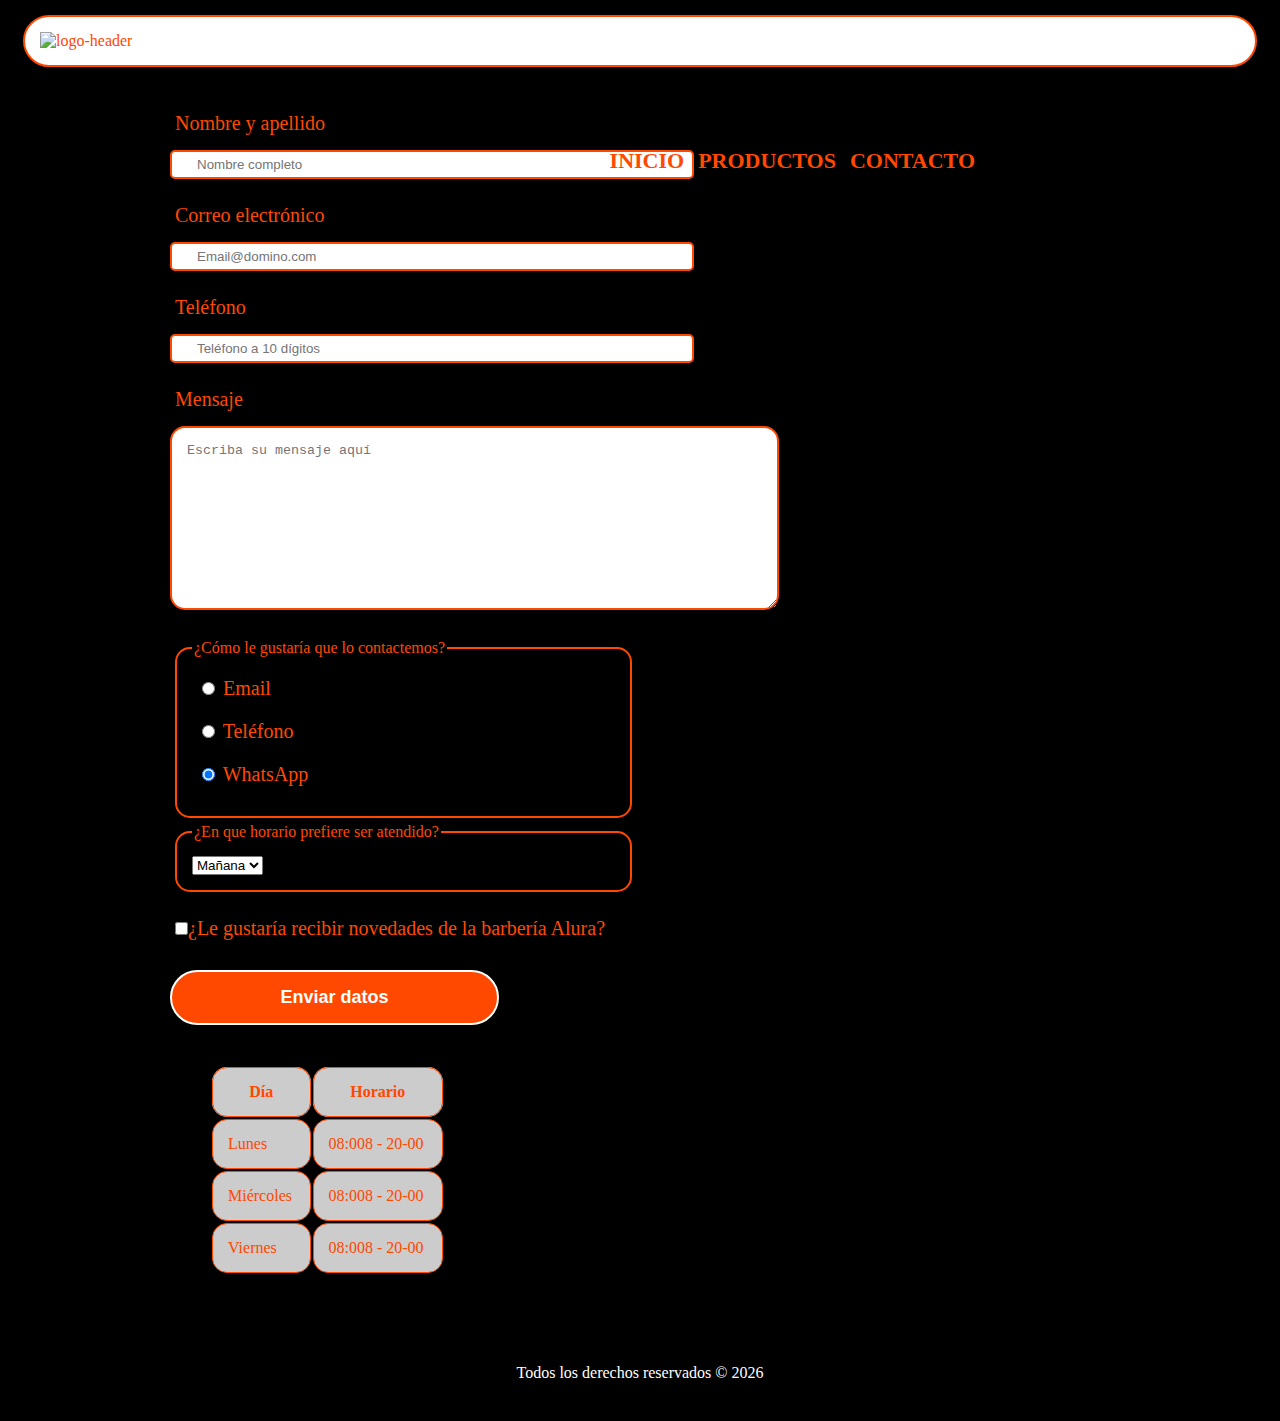
==== contacto.html @ b7215bf2 "fin de curso" ====
<!DOCTYPE html>
<html lang="en">

<head>
    <meta charset="UTF-8">
    <meta http-equiv="X-UA-Compatible" content="IE=edge">
    <meta name="viewport" content="width=device-width, initial-scale=1.0">
    <link rel="stylesheet" href="contacto.css">
    <title>Contacto</title>
</head>

<body>
    <header>
        <div class="box-container">
            <img class="logo" src="assets/logo.png" alt="logo-header">
            <nav>
                <ul>
                    <li>
                        <a href="index.html">Inicio</a>
                    </li>
                    <li>
                        <a href="productos.html">Productos</a>
                    </li>
                    <li>
                        <a href="contacto.html">Contacto</a>
                    </li>
                </ul>
            </nav>
        </div>
    </header>
    <main>
        <form class="contac-form">
            <label for="nombre-apellido">Nombre y apellido</label>
            <input class="input-form" required type="text" id="nombre-apellido" placeholder="Nombre completo">

            <label for="email">Correo electrónico</label>
            <input class="input-form" required type="email" id="email" placeholder="Email@domino.com">

            <label for="tel">Teléfono</label>
            <input class="input-form" required type="number" id="tel" placeholder="Teléfono a 10 dígitos">

            <label for="mensaje">Mensaje</label>
            <textarea id="mensaje" cols="70" rows="10" placeholder="Escriba su mensaje aquí"></textarea>

            <fieldset>
                <legend>¿Cómo le gustaría que lo contactemos?</legend>
                <label for="radio-email">
                    <input type="radio" name="contacto" value="email" id="radio-email">
                    Email
                </label>

                <label for="radio-tele">
                    <input type="radio" name="contacto" value="tele" id="radio-tele">
                    Teléfono
                </label>

                <label for="radio-whats">
                    <input type="radio" name="contacto" value="whatsApp" id="radio-whats" checked>
                    WhatsApp
                </label>
            </fieldset>

            <fieldset>
                <legend>¿En que horario prefiere ser atendido?</legend>
                <select>
                    <option>Mañana</option>
                    <option>Tarde</option>
                    <option>Noche</option>
                </select>
            </fieldset>

            <label>
                <input class="checkbox" type="checkbox">¿Le gustaría recibir novedades de la barbería Alura?
            </label>

            <input class="send" type="submit" value="Enviar datos">
        </form>

        <table>
            <thead>
                <th>Día</th>
                <th>Horario</th>
            </thead>
            <tbody>

                <tr>
                    <td>Lunes</td>
                    <td>08:008 - 20-00</td>
                </tr>
                <tr>
                    <td>Miércoles</td>
                    <td>08:008 - 20-00</td>
                </tr>
                <tr>
                    <td>Viernes</td>
                    <td>08:008 - 20-00</td>
                </tr>
            </tbody>
        </table>
    </main>

    <footer>
        <img class="logo" src="assets/logo-blanco.png" alt="">
        <p>
        <p>Todos los derechos reservados &copy; <span id="currentYear"></span></p>
        </p>
        <script src="script.js"></script>
    </footer>
</body>

</html>
---- contacto.css ----
body {
  background-color: #000000;
  color: #ff4800;
}
header {
  background-color: #ffffff;
  border: 2px solid #ff4800;
  border-radius: 50px;
  padding: 15px 15px;
  margin: 15px 15px;
}
.box-container {
  position: relative;
  width: 940px;
}
nav {
  position: absolute;
  top: 100px;
  right: 0;
}
nav li {
  display: inline;
  margin: 5px 5px;
}
nav a {
  text-transform: uppercase;
  color: #ff4800;
  font-weight: bold;
  font-size: 22px;
  text-decoration: none;
}
nav a:hover {
  color: #dcca02;
  text-decoration: underline;
}
main {
  width: 940px;
  margin: 0 auto;
}
form {
  margin: 40px 0;
}
form label,
form p {
  display: block;
  font-size: 20px;
  margin: 0 0 10px;
  padding: 5px 5px;
}
textarea {
  border: 2px solid #ff4800;
  border-radius: 5px;
  margin: 0 0 20px;
  padding: 5px 25px;
}
.input-form {
  display: block;
  margin: 0 0 20px;
  border: 2px solid #ff4800;
  border-radius: 5px;
  padding: 5px 25px;
  width: 50%;
}
.checkbox {
  margin: 20px 0;
}
footer {
  text-align: center;
  color: #ffffff;
  background-image: url(assets/bg.jpg);
  padding: 15px 15px;
}
textarea {
  border-radius: 15px;
  border: 2px solid #ff4800;
  padding: 15px 15px;
}
fieldset {
  border-radius: 15px;
  border: 2px solid #ff4800;
  padding: 15px 15px;
  margin: 5px 5px;
  width: 45%;
}
.send {
  border-radius: 35px;
  border: 2px solid #ffffff;
  background: #ff4800;
  width: 35%;
  color: #ffffff;
  padding: 15px 0;
  font-size: 18px;
  font-weight: bold;
  cursor: pointer;
  transition: 1s all;
}
.send:hover {
  transform: scale(1.1);
  color: #ff4800;
  border: 2px solid #ff4800;
  background: #ffffff;
}
.logo {
  transition: 1.5s all;
}
.logo:hover {
  border-radius: 100%;
  background: #ff4800;
  border: 2px solid #ffffff;
  transform: rotate(360deg);
}
table {
  margin: 40px 40px;
  width: 25%;
}
thead {
  background: #cccccc;
  font-weight: bold;
  border-radius: 15px;
}
th, td {
  background: #cccccc;
  border: 1px solid #ff4800;
  padding: 15px 15px;
  border-radius: 15px;
}
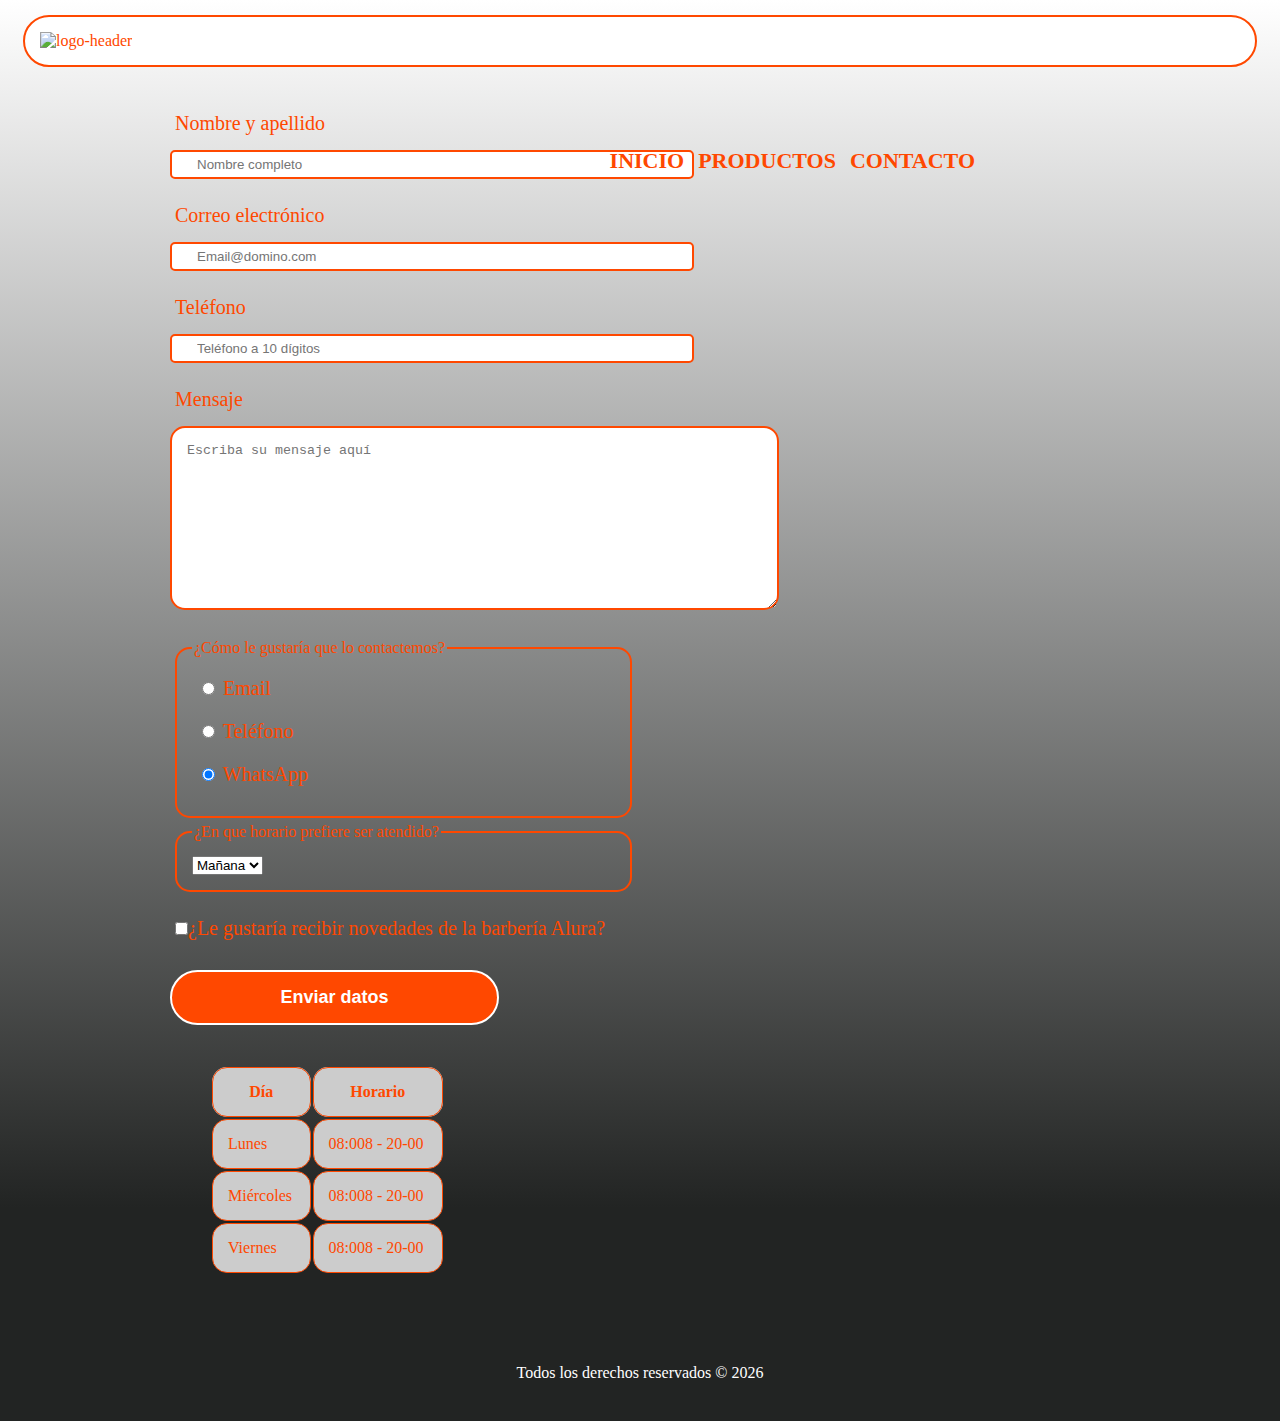
==== commit 9f2a0030: "fin de curso" ====
--- a/contacto.html
+++ b/contacto.html
@@ -5,7 +5,7 @@
     <meta charset="UTF-8">
     <meta http-equiv="X-UA-Compatible" content="IE=edge">
     <meta name="viewport" content="width=device-width, initial-scale=1.0">
-    <link rel="stylesheet" href="contacto.css">
+    <link rel="stylesheet" href="styles.css">
     <title>Contacto</title>
 </head>
 
@@ -28,8 +28,8 @@
             </nav>
         </div>
     </header>
-    <main>
-        <form class="contac-form">
+    <main class="contacto">
+        <form class="contact-form">
             <label for="nombre-apellido">Nombre y apellido</label>
             <input class="input-form" required type="text" id="nombre-apellido" placeholder="Nombre completo">
 
--- a/styles.css
+++ b/styles.css
@@ -0,0 +1,295 @@
+/* Estilos globales (todas las paginas) */
+body {
+  background: linear-gradient(to bottom, rgba(255,255,255,1) 0%, rgba(34,36,35,1) 85%, rgba(34,36,35,1) 100%);
+  color: #ff4800;
+}
+header {
+  background-color: #ffffff;
+  border: 2px solid #ff4800;
+  border-radius: 50px;
+  padding: 15px 15px;
+  margin: 15px 15px;
+}
+header:hover {
+  box-shadow: 0px 0px 15px 5px rgb(245, 93, 5);
+}
+.box-container {
+  position: relative;
+  width: 940px;
+}
+nav {
+  position: absolute;
+  top: 100px;
+  right: 0;
+}
+nav li {
+  display: inline;
+  margin: 5px 5px;
+}
+nav a {
+  text-transform: uppercase;
+  color: #ff4800;
+  font-weight: bold;
+  font-size: 22px;
+  text-decoration: none;
+}
+nav a:hover {
+  color: #dcca02;
+  text-decoration: underline;
+}
+footer {
+  text-align: center;
+  color: #ffffff;
+  background-image: url(assets/bg.jpg);
+  padding: 15px 15px;
+}
+footer p {
+  text-align: center;
+}
+.logo {
+  transition: 1.5s all;
+}
+.logo:hover {
+  border-radius: 100%;
+  background: #ff4800;
+  border: 2px solid #ffffff;
+  transform: rotate(360deg);
+  box-shadow: 0px 0px 15px 5px rgb(255, 72, 0);
+}
+
+/* Estilos pagina inicio */
+.main-div {
+  background-color: #ffffff;
+  border: 2px solid #ff4800;
+  border-radius: 50px;
+  padding: 25px;
+  margin: 15px;
+}
+#barber {
+  width: 97%;
+  border: 2px solid #ff4800;
+  border-radius: 50px;
+  margin: 15px;
+}
+p {
+  text-align: justify;
+}
+em strong {
+  color: #ff4800;
+}
+#mision {
+  font-size: 20px;
+  text-align: center;
+}
+h2 {
+  text-align: center;
+}
+.utensilios {
+  width: 120px;
+  float: left;
+  margin: 0 20px 20px 0;
+  border-radius: 15px;
+}
+.maps {
+  border: 2px solid #ff4800;
+  border-radius: 50px;
+  background-color: #ffffff;
+  border-radius: 50px;
+  padding: 25px;
+  margin: 15px;
+  text-align: center;
+  text-transform: uppercase;
+  font-size: 30px;
+}
+.video iframe {
+  border: 2px solid #ff4800;
+  border-radius: 50px;
+  border-radius: 50px;
+}
+.video {
+  text-align: center;
+  padding: 25px;
+  margin: 15px;
+}
+.diferenciales {
+  border: 2px solid #ff4800;
+  border-radius: 50px;
+  background-color: #ffffff;
+  border-radius: 50px;
+  padding: 25px;
+  margin: 15px;
+}
+#diferenciales {
+  box-shadow: 0px 0px 15px 5px rgb(255, 72, 0);
+  transition: 400ms;
+  border-radius: 50px;
+  width: 50%;
+}
+#diferenciales:hover {
+  opacity: .7;
+}
+.contenido-diferenciales {
+  margin:  0 auto;
+}
+.list-diferenciales {
+  display: inline-block;
+  vertical-align: top;
+}
+.items {
+  font-style: italic;
+  line-height: 1.5;
+}
+.items:first-child {
+  font-weight:bold;
+}
+.items::before {
+  content: "\261E";
+}
+.diferenciales ul {
+  display: inline-block;
+  vertical-align: top;
+  width: 20%;
+  margin-right: 15%;
+}
+/* Estilos pagina productos */
+.products {
+  width: 940px;
+  margin: 0 auto;
+  padding: 50px;
+}
+.products li {
+  background-color: #ffffff;
+  display: inline-block;
+  border: 3px solid #ff4800;
+  border-radius: 50px;
+  padding: 30px 10px;
+  box-sizing: border-box;
+  text-align: center;
+  width: 30%;
+  vertical-align: top;
+  margin: 0 1.5%;
+  border-bottom-width: 15px;
+}
+.products li:hover {
+  border-top-width: 15px;
+  border-color: #dcca02;
+  color: #dcca02;
+  cursor: pointer;
+}
+.products h2 {
+  font-size: 25px;
+  font-weight: bold;
+  text-transform: uppercase;
+}
+.products li:hover h2 {
+  font-size: 27px;
+}
+.product-desc {
+  font-size: 20px;
+}
+.product-price {
+  font-size: 20px;
+  font-weight: bold;
+  margin-top: 15px;
+}
+.img-products {
+  border: 5px solid #ff4800;
+  border-radius: 50%;
+  transition: 1s all;
+}
+.img-products:hover {
+  border-color: #dcca02;
+  color: #dcca02;
+  transform: rotate(360deg);
+}
+
+/* Estilos pagina contacto */
+.contacto {
+  width: 940px;
+  margin: 0 auto;
+}
+form {
+  margin: 40px 0;
+}
+form label,
+form p {
+  display: block;
+  font-size: 20px;
+  margin: 0 0 10px;
+  padding: 5px 5px;
+}
+textarea {
+  border: 2px solid #ff4800;
+  border-radius: 5px;
+  margin: 0 0 20px;
+  padding: 5px 25px;
+}
+.input-form {
+  display: block;
+  margin: 0 0 20px;
+  border: 2px solid #ff4800;
+  border-radius: 5px;
+  padding: 5px 25px;
+  width: 50%;
+}
+.checkbox {
+  margin: 20px 0;
+}
+textarea {
+  border-radius: 15px;
+  border: 2px solid #ff4800;
+  padding: 15px 15px;
+}
+fieldset {
+  border-radius: 15px;
+  border: 2px solid #ff4800;
+  padding: 15px 15px;
+  margin: 5px 5px;
+  width: 45%;
+}
+.send {
+  border-radius: 35px;
+  border: 2px solid #ffffff;
+  background: #ff4800;
+  width: 35%;
+  color: #ffffff;
+  padding: 15px 0;
+  font-size: 18px;
+  font-weight: bold;
+  cursor: pointer;
+  transition: 1s all;
+}
+.send:hover {
+  transform: scale(1.1);
+  color: #ff4800;
+  border: 2px solid #ff4800;
+  background: #ffffff;
+}
+table {
+  margin: 40px 40px;
+  width: 25%;
+}
+thead {
+  background: #cccccc;
+  font-weight: bold;
+  border-radius: 15px;
+}
+th,
+td {
+  background: #cccccc;
+  border: 1px solid #ff4800;
+  padding: 15px 15px;
+  border-radius: 15px;
+}
+
+@media screen and (max-width:480px){
+  h1 {
+    text-align: center;
+  }
+  nav {
+    position: static;
+  }
+  .box-container, .main-dev, .maps, .video, .contenido-diferenciales {
+    width: auto;
+  }
+}